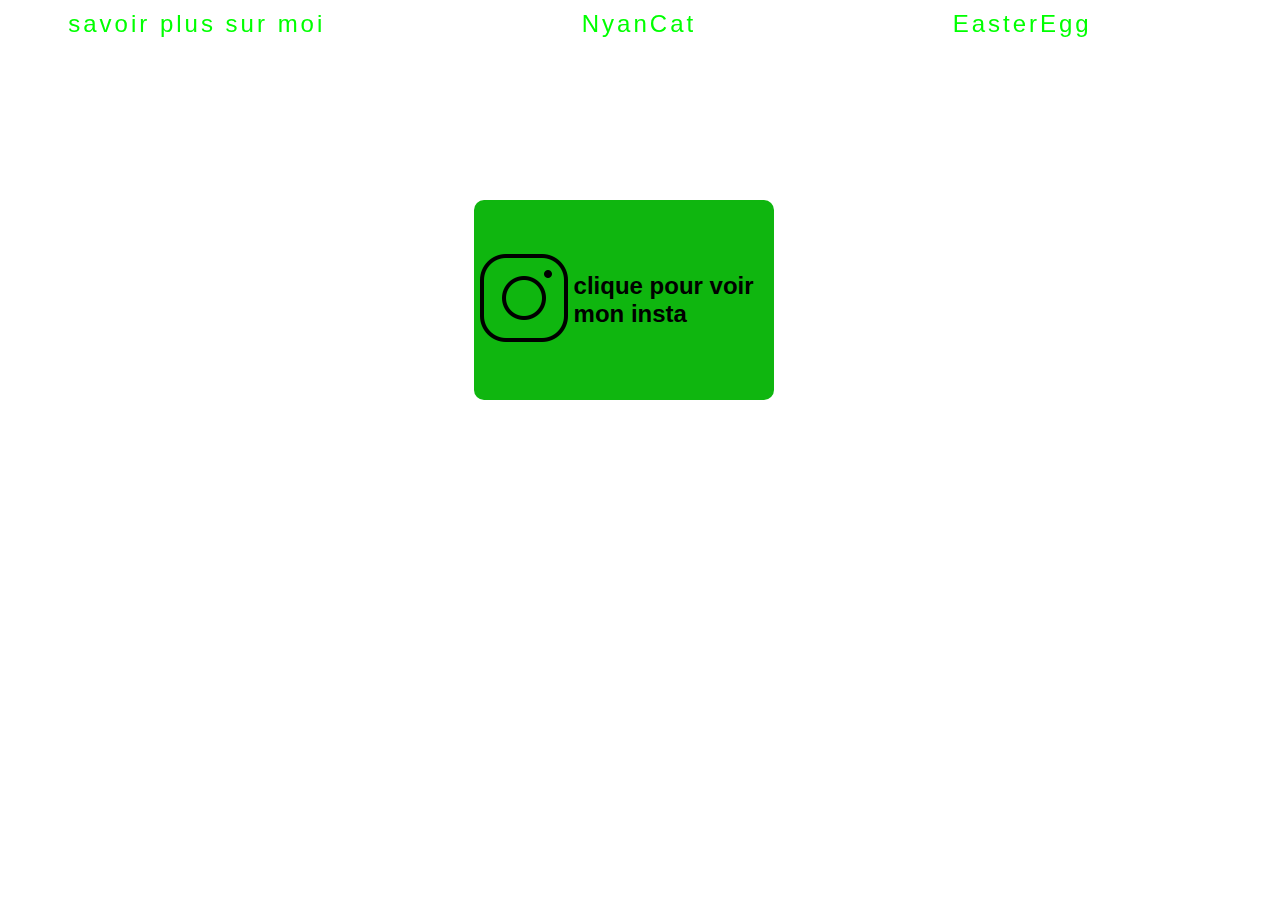
==== projet html/index.html @ 500a2e73 "Add files via upload" ====
<!DOCTYPE html>
<html lang="en">
<head>
    <meta charset="UTF-8">
    <meta http-equiv="X-UA-Compatible" content="IE=edge">
    <meta name="viewport" content="width=device-width, initial-scale=1.0">
    <link rel="stylesheet" href="style.css">
    <title>Home</title>
</head>
<body>
<header id="header">
  <span class="head1"><a href="#"> savoir plus sur moi</a></span>
  <span class="head2"><a href="#">NyanCat</a></span>
  <span class="head3"><a href="#">EasterEgg</a></span>
</header>
<div class="card">
  <div class="front">
    <p>
     <img src="image\icon_instagram.png" >
     <br>
     <h2>clique pour voir mon insta </h2>
    </p>
  </div>
   <div class="back">
     IG : Bwatolaitr 
   </div>
</div>
    <div class="bloc">
      <p>
        <video id="background-video" autoplay loop muted>

            <source src="vid\background.mp4" type="video/mp4">
            </video>
          </p>
            <div class="flou"></div>
          
</div>
</body>
</html>
---- projet html/style.css ----
*{
    margin: 0;

}
.bloc{
    position: relative;
    height: 100vh;
    width: 100%;
    overflow: hidden;
    
                          
}
.bloc video{
 
    min-width: 100%;
    min-height: 100%;
    top: 50%;
    left: 50%;
    z-index: -100;
    transform: translate( -50%, -50%);
    position: absolute;
   
}
body{
				font-family: Arial;
}
.flou{
				display: block;
				position: relative;
    height: 100vh;
    width: 100%;
    overflow: hidden;
    background-color: transparent;
    backdrop-filter: blur(5px);
}			
.card{
  width:300px;
  height:200px;
  position:relative;
  background-color: transparent;
  transition: transform 0.8s;
  transform-style: preserve-3d;
  position: absolute;
  z-index:100;
  top: 200px;
  left: 37%;
}
.card:hover {
  transform:rotateY(180deg);
  cursor:pointer;
}
.front, .back{
  height:100%;
  width:100%;
  background: #0FB60F;
  position:absolute;
  border-radius:10px;
  backface-visibility: hidden;
  display:flex;
  justify-content:center;
  align-items: center;
}

header{
  position: absolute;
  
  z-index: 100;
  top: 10px;
  display: flex;
  justify-content: space-around;
  letter-spacing: 3px;
  
}

.back{
  transform:rotateY(-180deg);
  background:rgb(0, 0, 0);
  color: #0fb60f;
}
.back:hover{

  transform:rotateY(-180deg);

  cursor:pointer;
}
#header{
  display: flex;
  background-color: transparent;
  width: 100%;
  height:30px ;
  right: 60px;
  overflow: hidden;
}
a{
  text-decoration: none;
  color: #00FF00;
  font-size: 1.5rem;
}
a:hover{
  text-decoration: underline linear-gradient(50deg, #0000ff, #ff0000);
  animation: hue-rotate 1s linear infinite alternate;
  
}
@keyframes hue-rotate{
  to { filter: hue-rotate(90deg);}
}
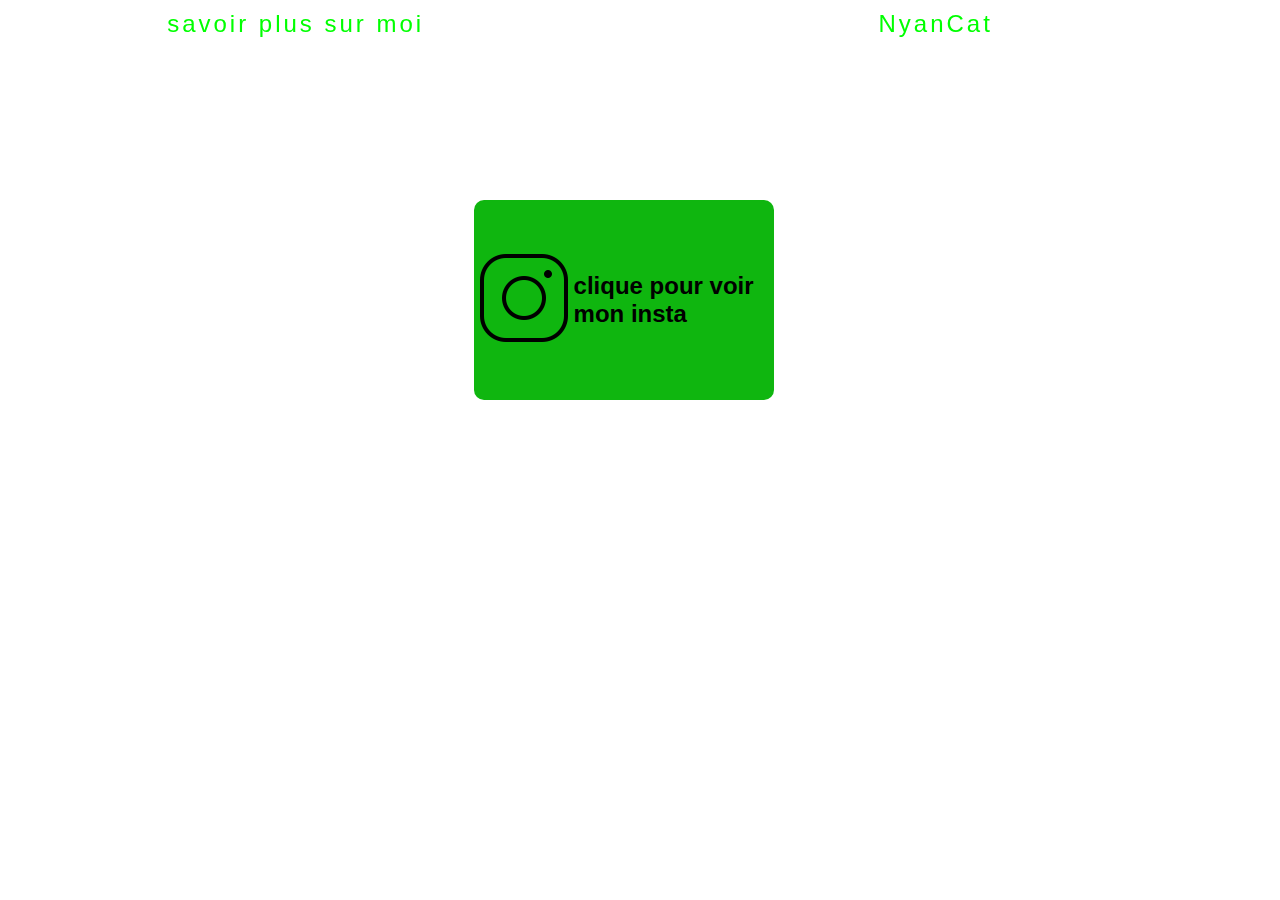
==== commit a7bed0ea: "Update index.html" ====
--- a/projet html/index.html
+++ b/projet html/index.html
@@ -9,10 +9,13 @@
 </head>
 <body>
 <header id="header">
-  <span class="head1"><a href="#"> savoir plus sur moi</a></span>
-  <span class="head2"><a href="#">NyanCat</a></span>
-  <span class="head3"><a href="#">EasterEgg</a></span>
+  <span class="head1"><a href="information/info.html" target="_blank"> savoir plus sur moi</a></span>
+  <span class="head2"><a href="https://www.nyan.cat" target="_blank" title="clique si tes gay">NyanCat</a></span>
+  
 </header>
+<div class="oula">
+<span class="head3"><a href="#"></a></span>
+</div>
 <div class="card">
   <div class="front">
     <p>
--- a/projet html/style.css
+++ b/projet html/style.css
@@ -97,10 +97,11 @@
   font-size: 1.5rem;
 }
 a:hover{
-  text-decoration: underline linear-gradient(50deg, #0000ff, #ff0000);
-  animation: hue-rotate 1s linear infinite alternate;
-  
+  color:  linear-gradient(40deg,red);
+  animation: hue-rotate 4s infinite;
+  text-decoration: underline;
 }
 @keyframes hue-rotate{
   to { filter: hue-rotate(90deg);}
-}+  
+}
